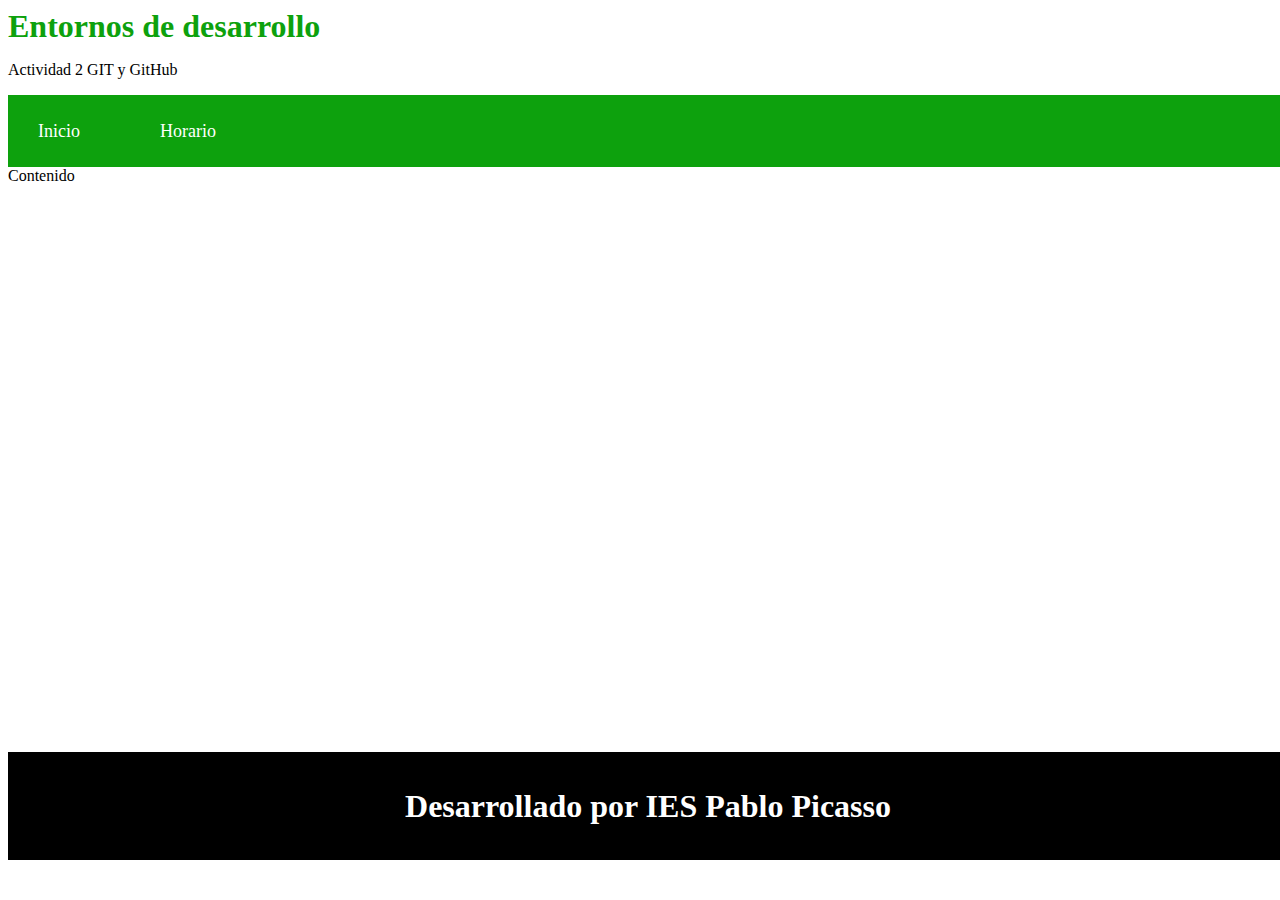
==== index.html @ 0780dff3 "first commit" ====
<!DOCTYPE html>
<html lang="es">
<head>
  <meta charset="utf-8">
  <title>HTML</title>
  <meta name="viewport" content="width=device-width, initial-scale=1.0">
  <link rel="stylesheet" href="Styles/styles.css">
</head>

<body>

    <title>Entornos de desarrollo</title>
    <p>Actividad 2 GIT y GitHub</p>
    <nav>
        <div class="contnav">Inicio</div>
        <div class="contnav">Horario</div>
        
    </nav>
    <section>
        Contenido
    </section>
    <footer> Desarrollado por IES Pablo Picasso</footer>

</body>
</html>
---- Styles/styles.css ----
body{
    display: flex;
    flex-direction: column;
}

title{
    font-size: xx-large;
    color: #0da10d;
    font-weight: 900;
    display: flex;
}
p{
    display: flex;
}
nav{
    align-items: center;
    display: flex;
    background-color: #0da10d;
    width: 100vw;
    height: 8vh;
    font-size: large;
    gap: 20px;
}
.contnav{
    margin: 30px;
    display: flex;
    color: white;
   
    
}
section{
    width: 100vw;
    height: 65vh;
    display: flex;
    font-weight: 200;
}
footer{
    display: flex;
    font-weight: 800;
    color: white;
    background-color: black;
    width: 100vw;
    height: 12vh;
    font-size: xx-large;
    justify-content: center;
    align-items: center;
}
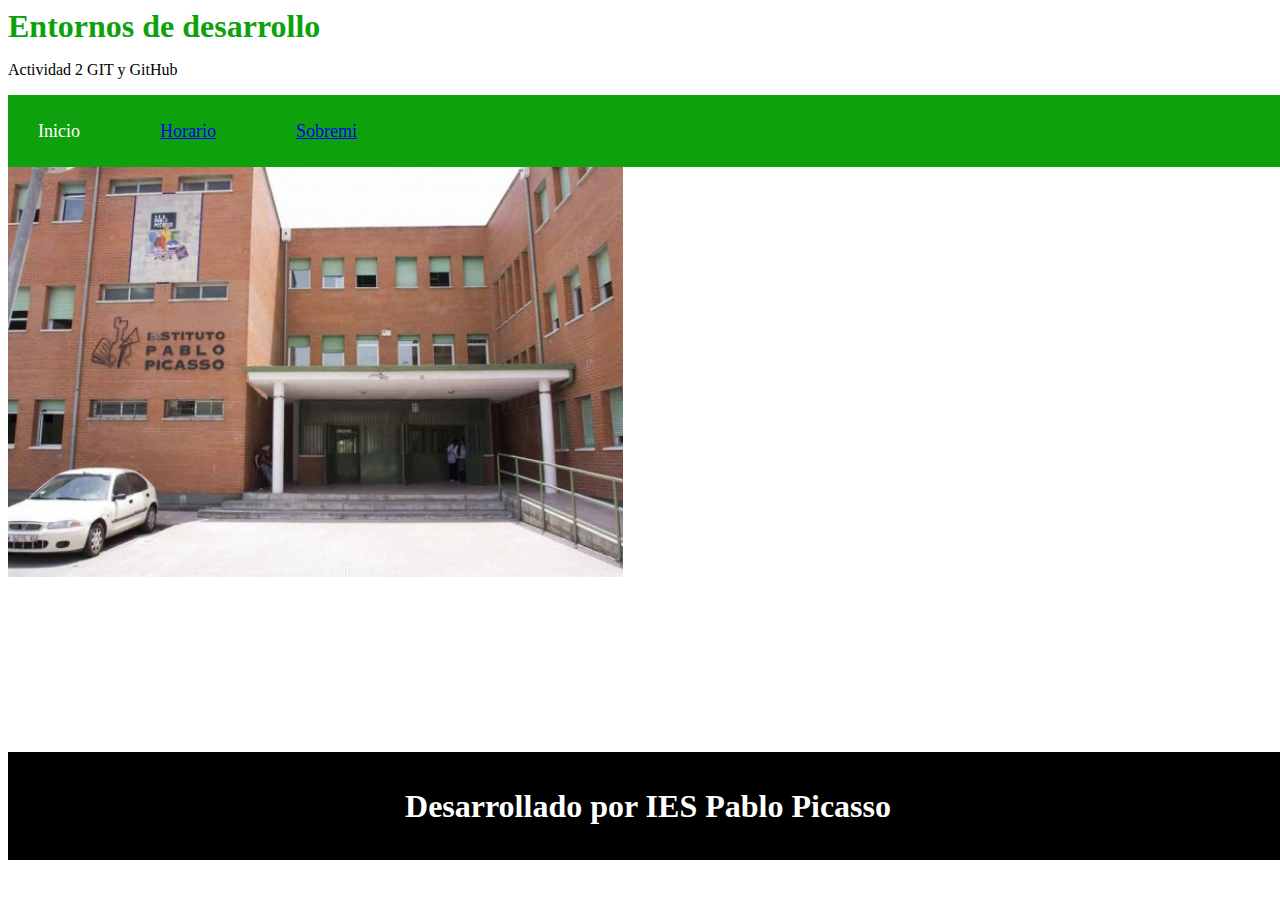
==== commit 18739f97: "merge" ====
--- a/index.html
+++ b/index.html
@@ -13,11 +13,13 @@
     <p>Actividad 2 GIT y GitHub</p>
     <nav>
         <div class="contnav">Inicio</div>
-        <div class="contnav">Horario</div>
-        
+        <div class="contnav"><a href="horario.html">Horario</a></div>
+        <div class="contnav"><a href="Sobremi.html">Sobremi</a></div>
+
     </nav>
     <section>
-        Contenido
+        <img src="images/piccasso.jpg" alt="horario">
+
     </section>
     <footer> Desarrollado por IES Pablo Picasso</footer>
 
--- a/Styles/styles.css
+++ b/Styles/styles.css
@@ -44,4 +44,7 @@
     font-size: xx-large;
     justify-content: center;
     align-items: center;
+}
+img{
+    height: 70%;
 }